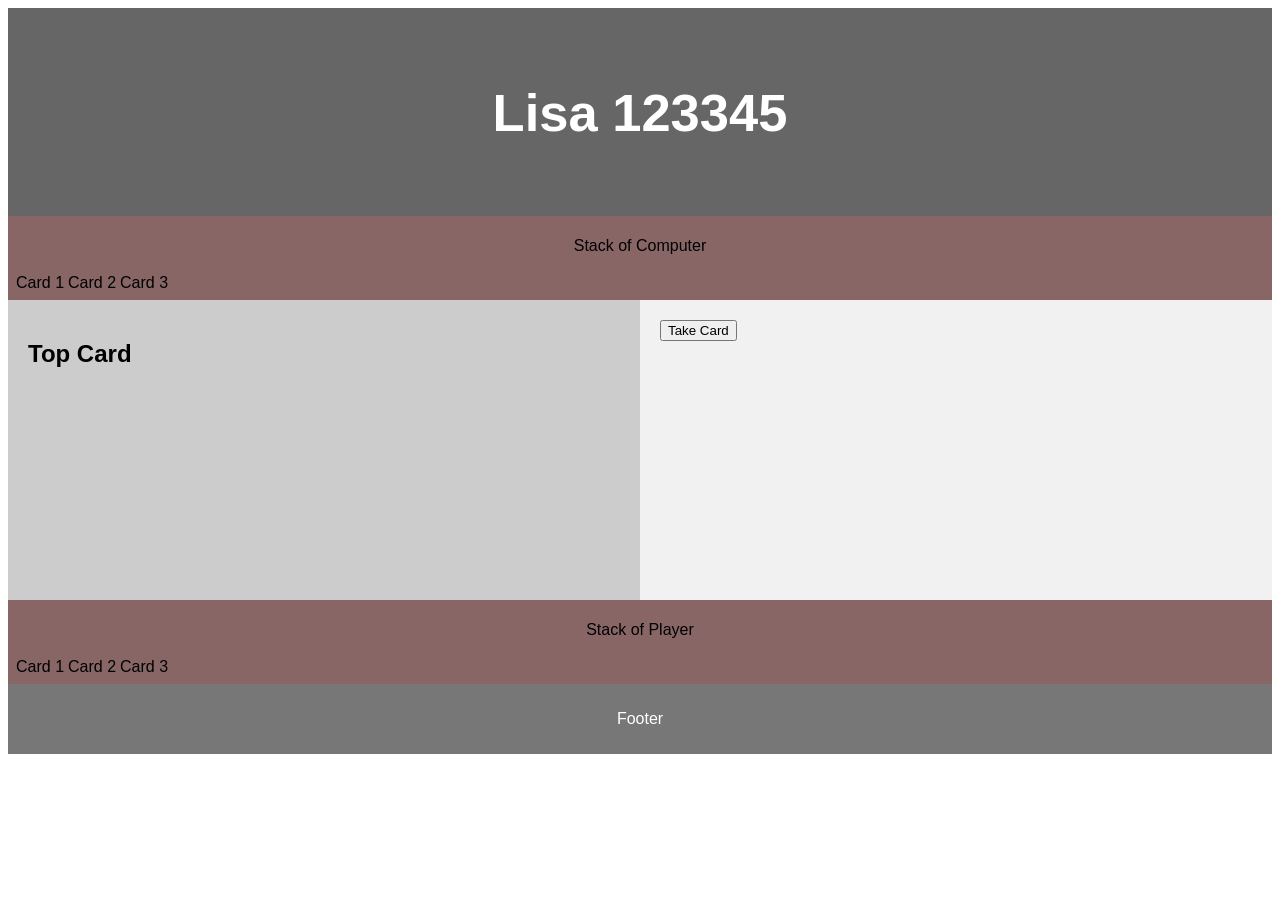
==== UNOGame.html @ 31bb5bb7 "Started Project. Basic HTML and TS done" ====
<!DOCTYPE html>
<html lang="en">
<head>
<title>CSS Template</title>
<meta charset="utf-8">
<meta name="viewport" content="width=device-width, initial-scale=1">
<style>
* {
  box-sizing: border-box;
}

body {
  font-family: Arial, Helvetica, sans-serif;
}

/* Style the header */
header {
  background-color: #666;
  padding: 30px;
  text-align: center;
  font-size: 35px;
  color: white;
}

playerside {
float: left;
width: 100%;
  background: #866;
  padding: 5px;
  text-align: center;
  color: black;
}

/* Create two columns/boxes that floats next to each other */
board_pile {
  float: left;
  width: 50%;
  height: 300px; /* only for demonstration, should be removed */
  background: #ccc;
  padding: 20px;
}

/* Style the list inside the menu */
board_pile ul {
  list-style-type: none;
  padding: 0;
}

board_stack {
  float: left;
  padding: 20px;
  width: 50%;
  background-color: #f1f1f1;
  height: 300px; /* only for demonstration, should be removed */
}

/* Clear floats after the columns */
section:after {
  content: "";
  display: table;
  clear: both;
}

/* Style the footer */
footer {
  background-color: #777;
  padding: 10px;
  text-align: center;
  color: white;
}

/* Responsive layout - makes the two columns/boxes stack on top of each other instead of next to each other, on small screens */
@media (max-width: 600px) {
  board_pile, board_stack {
    width: 100%;
    height: auto;
  }
}
</style>
</head>

<body>

<header>
  <h2>Lisa 123345</h2>
</header>

<section>
<playerside>
	<p>Stack of Computer</p>
	<table id="stack_computer">
		<tr>
			<td>Card 1</td>
			<td>Card 2</td>
			<td>Card 3</td>
		</tr>
	</table>
</playerside>
</section>

<section>
  <board_pile>
	<h2 id="top_card">Top Card</h2>
  </board_pile>
  
  <board_stack>
	<button id="takeCard">Take Card</button>
  </board_stack>
</section>

<section>
<playerside>
	<p>Stack of Player</p>
	<table id="stack_player">
		<tr>
			<td>Card 1</td>
			<td>Card 2</td>
			<td>Card 3</td>
		</tr>
	</table>
</playerside>
</section>

<footer>
  <p>Footer</p>
</footer>

</body>
</html>
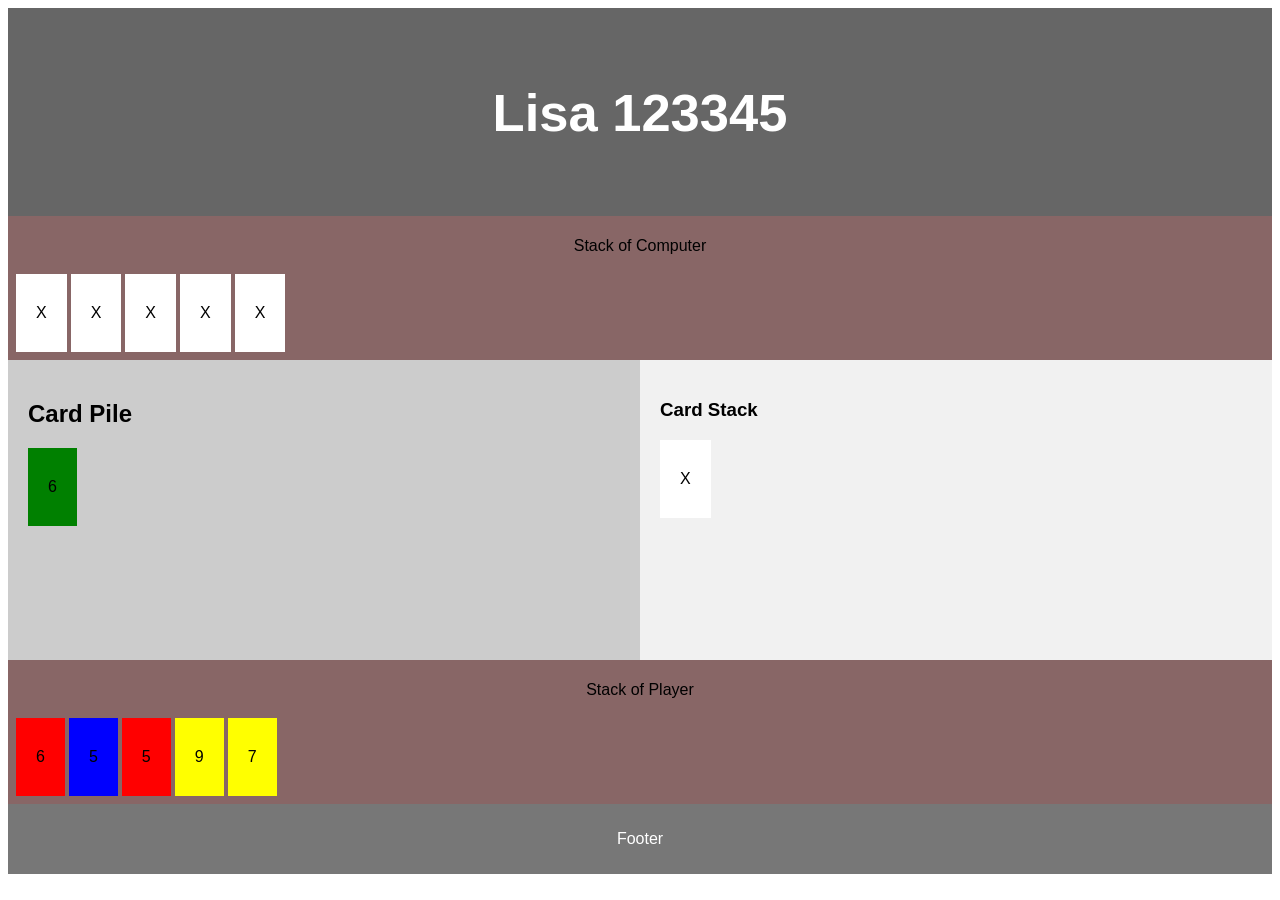
==== commit d0d2d97e: "PLayable without Computer" ====
--- a/UNOGame.html
+++ b/UNOGame.html
@@ -1,7 +1,7 @@
 <!DOCTYPE html>
 <html lang="en">
 <head>
-<title>CSS Template</title>
+<title>UNO Game</title>
 <meta charset="utf-8">
 <meta name="viewport" content="width=device-width, initial-scale=1">
 <style>
@@ -76,7 +76,32 @@
     height: auto;
   }
 }
+/*Different Cards */
+button[type]{
+	border: none;
+	padding: 30px 20px;
+	text-align: center;
+	text-decoration: none;
+	display: inline-block;
+	font-size: 16px;
+	background-color: white;
+}
+button[type=red]{
+	background-color: red;
+}
+button[type=green]{
+	background-color: green;
+}
+button[type=yellow]{
+	background-color: yellow;
+}
+button[type=blue]{
+	background-color: blue;
+}
+
 </style>
+
+
 </head>
 
 <body>
@@ -88,7 +113,7 @@
 <section>
 <playerside>
 	<p>Stack of Computer</p>
-	<table id="stack_computer">
+	<table id="computerstack">
 		<tr>
 			<td>Card 1</td>
 			<td>Card 2</td>
@@ -100,18 +125,20 @@
 
 <section>
   <board_pile>
-	<h2 id="top_card">Top Card</h2>
+	<h2 id="pile_text">Card Pile</h2>
+	<div id=pile_card></div>
   </board_pile>
   
   <board_stack>
-	<button id="takeCard">Take Card</button>
+	<h3 id="takeCard">Card Stack</h3>
+	<div id=stack></div>
   </board_stack>
 </section>
 
 <section>
 <playerside>
-	<p>Stack of Player</p>
-	<table id="stack_player">
+	<p id="playername">Stack of Player</p>
+	<table id="playerstack">
 		<tr>
 			<td>Card 1</td>
 			<td>Card 2</td>
@@ -126,5 +153,6 @@
   <p>Footer</p>
 </footer>
 
+	<script src="UNOGame.js"></script>
 </body>
 </html>
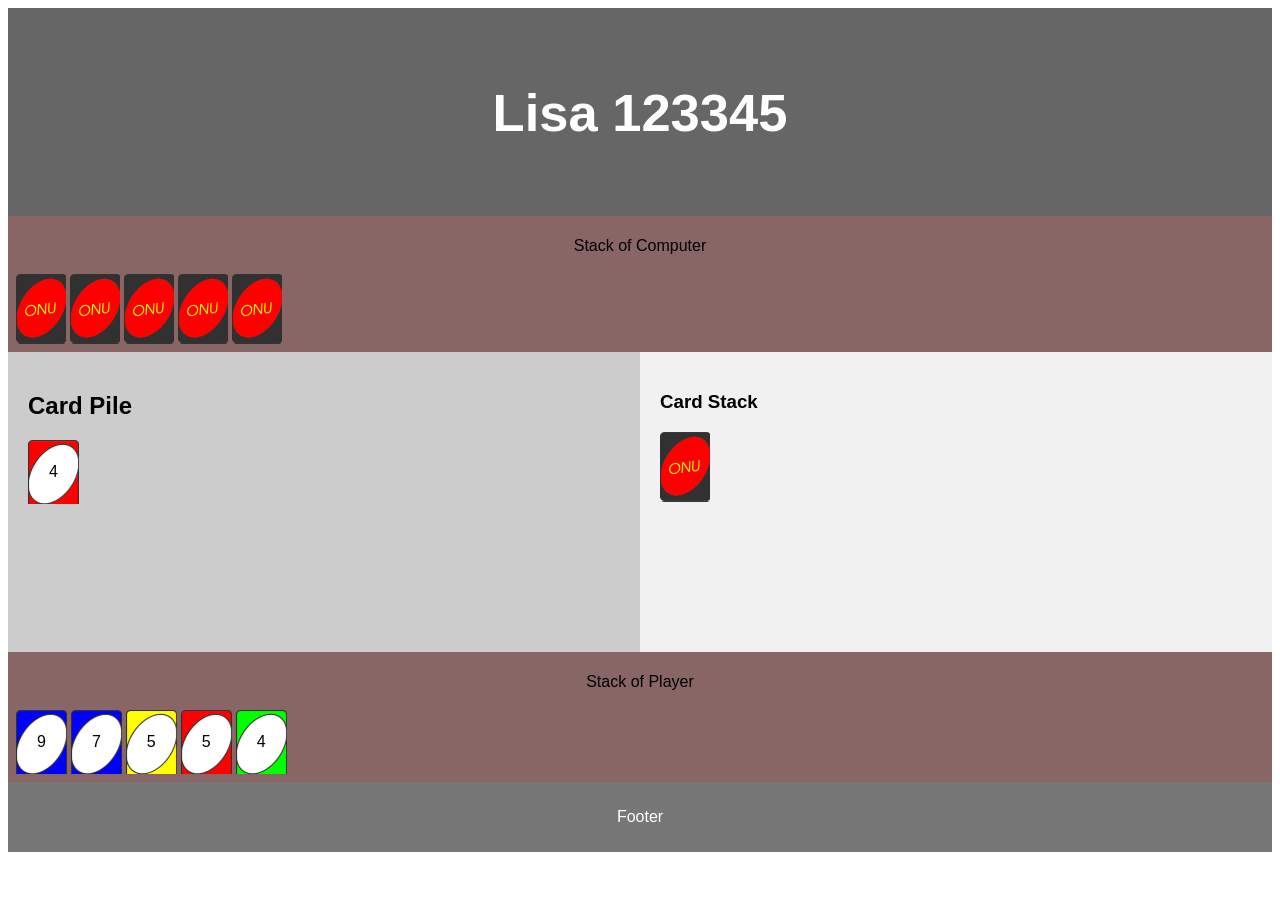
==== commit 5abe6371: "added Computers Logic; pictures for the cards" ====
--- a/UNOGame.html
+++ b/UNOGame.html
@@ -21,10 +21,10 @@
   font-size: 35px;
   color: white;
 }
-
+
 playerside {
-float: left;
-width: 100%;
+float: left;
+width: 100%;
   background: #866;
   padding: 5px;
   text-align: center;
@@ -76,83 +76,88 @@
     height: auto;
   }
 }
-/*Different Cards */
-button[type]{
-	border: none;
-	padding: 30px 20px;
+/*Different Cards */
+button[type]{
+	border: none;
+	padding: 23px 21px;
 	text-align: center;
 	text-decoration: none;
 	display: inline-block;
-	font-size: 16px;
-	background-color: white;
-}
-button[type=red]{
-	background-color: red;
-}
-button[type=green]{
-	background-color: green;
-}
-button[type=yellow]{
-	background-color: yellow;
-}
-button[type=blue]{
-	background-color: blue;
-}
-
+	font-size: 16px;
+	background-color: white;
+}
+button[type=red]{
+	background: url('./pictures/red_51x69.png')
+}
+button[type=green]{
+	background: url('./pictures/green_51x69.png')
+}
+button[type=yellow]{
+	background: url('./pictures/yellow_51x69.png')
+}
+button[type=blue]{
+	background: url('./pictures/blue_51x69.png')
+}
+button[type=backside]{
+	padding: 35px 25px;
+	background: url('./pictures/backside_51x69.png')
+	
+}
+
 </style>
-
-
+
+
 </head>
-
+
 <body>
-
+
 <header>
   <h2>Lisa 123345</h2>
 </header>
-
+
 <section>
-<playerside>
-	<p>Stack of Computer</p>
-	<table id="computerstack">
-		<tr>
-			<td>Card 1</td>
-			<td>Card 2</td>
-			<td>Card 3</td>
-		</tr>
-	</table>
-</playerside>
+<playerside>
+	<p>Stack of Computer</p>
+	<table id="computerstack">
+		<tr>
+			<td>Card 1</td>
+			<td>Card 2</td>
+			<td>Card 3</td>
+		</tr>
+	</table>
+</playerside>
 </section>
 
 <section>
   <board_pile>
-	<h2 id="pile_text">Card Pile</h2>
-	<div id=pile_card></div>
+	<h2 id="pile_text">Card Pile</h2>
+	<div id=pile_card></div>
   </board_pile>
   
   <board_stack>
-	<h3 id="takeCard">Card Stack</h3>
-	<div id=stack></div>
+	<h3 id="takeCard">Card Stack</h3>
+	<div id=stack></div>
   </board_stack>
 </section>
-
+
 <section>
-<playerside>
-	<p id="playername">Stack of Player</p>
-	<table id="playerstack">
-		<tr>
-			<td>Card 1</td>
-			<td>Card 2</td>
-			<td>Card 3</td>
-		</tr>
-	</table>
-</playerside>
-+<playerside>
+	<p id="playername">Stack of Player</p>
+	<table id="playerstack">
+		<tr>
+			<td>Card 1</td>
+			<td>Card 2</td>
+			<td>Card 3</td>
+		</tr>
+	</table>
+</playerside>
+
 </section>
 
 <footer>
   <p>Footer</p>
 </footer>
 
-	<script src="UNOGame.js"></script>
+	<script src="UNOGame.js"></script>
 </body>
-</html>
+</html>
